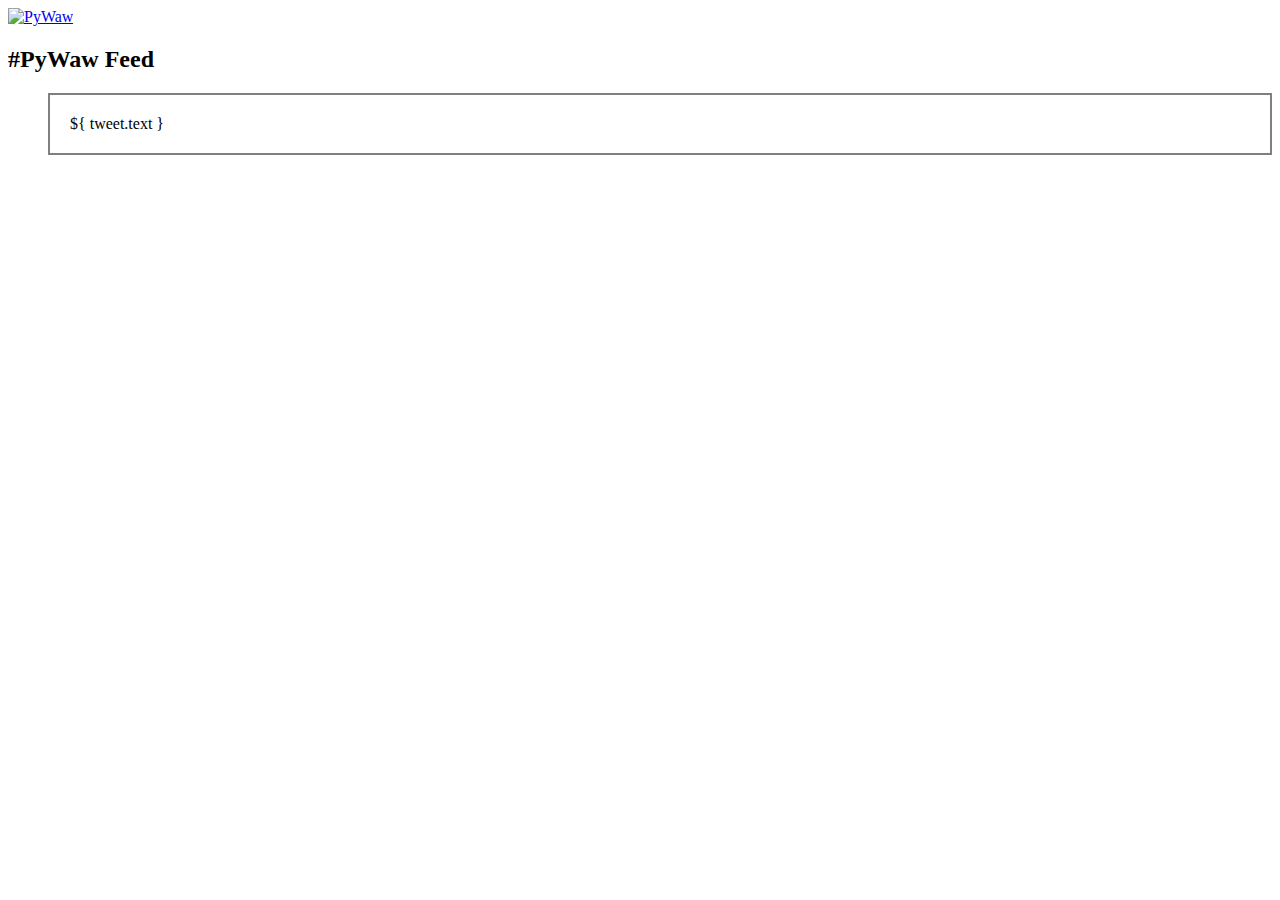
==== static/index.html @ be20710a "Initial commit" ====
<!DOCTYPE html>
<html lang="en">
<head>
    <meta charset="UTF-8">
    <title>PyWaw Feed</title>
    <link href="http://fonts.googleapis.com/css?family=Merriweather+Sans:400,300,700&amp;subset=latin,latin-ext"
          rel="stylesheet" type="text/css">
    <link href="http://pywaw.org/static/css/bootstrap.css" rel="stylesheet">
    <link href="http://pywaw.org/static/css/bootstrap-responsive.css" rel="stylesheet">
    <link href="http://pywaw.org/static/css/style.css" rel="stylesheet">
    <link href="http://pywaw.org/static/css/style-responsive.css" rel="stylesheet">
    <link href="/static/main.css" rel="stylesheet">
    <script type="text/javascript">
        var API_URL = '{{ API_URL }}';
    </script>
    <script src="https://unpkg.com/vue" type="text/javascript"></script>
    <script src="https://unpkg.com/vue-resource@1.2.1/dist/vue-resource.min.js" type="text/javascript"></script>
</head>
<body>
<div id="wrapper">
    <header>
        <div class="container">
            <div class="row">
                <div id="logo" class="span2">
                    <a href="/"><img src="http://pywaw.org/static/img/logo.png" alt="PyWaw" class="logo"></a>
                </div>
                <div id="top">
                    <h2 class="text-right">#PyWaw Feed</h2>
                </div>
            </div>
        </div>
    </header>
    <div class="container">
        <div id="tweets">
            <ul class="tweets">
                <li class="tweets__item" v-for="tweet in tweets">${ tweet.text }</li>
            </ul>
        </div>
    </div>
</div>
<script src="/static/main.js" type="text/javascript"></script>
</body>
</html>
---- static/main.css ----
.tweets {
  list-style-type: none;
  margin: 0;
}

.tweets__item {
    border: 2px solid gray;
    margin-bottom: 20px;
    padding: 20px;
}
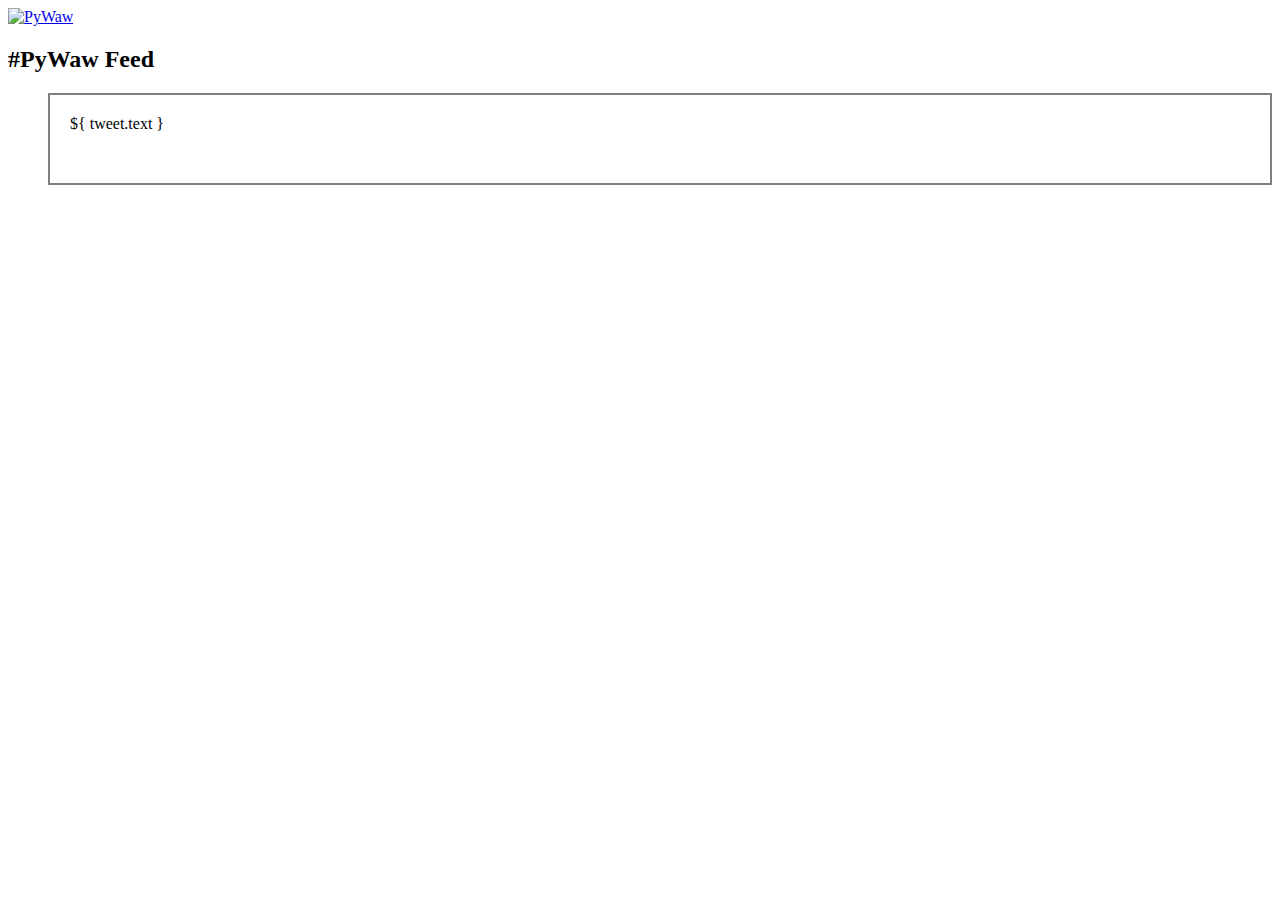
==== commit 42ee19ff: "Display photos" ====
--- a/static/index.html
+++ b/static/index.html
@@ -1,5 +1,5 @@
 <!DOCTYPE html>
-<html lang="en">
+<html lang="en" xmlns:v-bind="http://www.w3.org/1999/xhtml">
 <head>
     <meta charset="UTF-8">
     <title>PyWaw Feed</title>
@@ -33,7 +33,10 @@
     <div class="container">
         <div id="tweets">
             <ul class="tweets">
-                <li class="tweets__item" v-for="tweet in tweets">${ tweet.text }</li>
+                <li class="tweets__item" v-for="tweet in tweets">
+                    <img class="tweets__avatar" v-bind:src="tweet.user.profile_image_url">
+                    <p class="tweets__text">${ tweet.text }</p>
+                </li>
             </ul>
         </div>
     </div>
--- a/static/main.css
+++ b/static/main.css
@@ -7,4 +7,14 @@
     border: 2px solid gray;
     margin-bottom: 20px;
     padding: 20px;
+}
+
+.tweets__avatar {
+    float: left;
+    margin-right: 20px;
+}
+
+.tweets__text {
+    margin: 0;
+    min-height: 48px;
 }